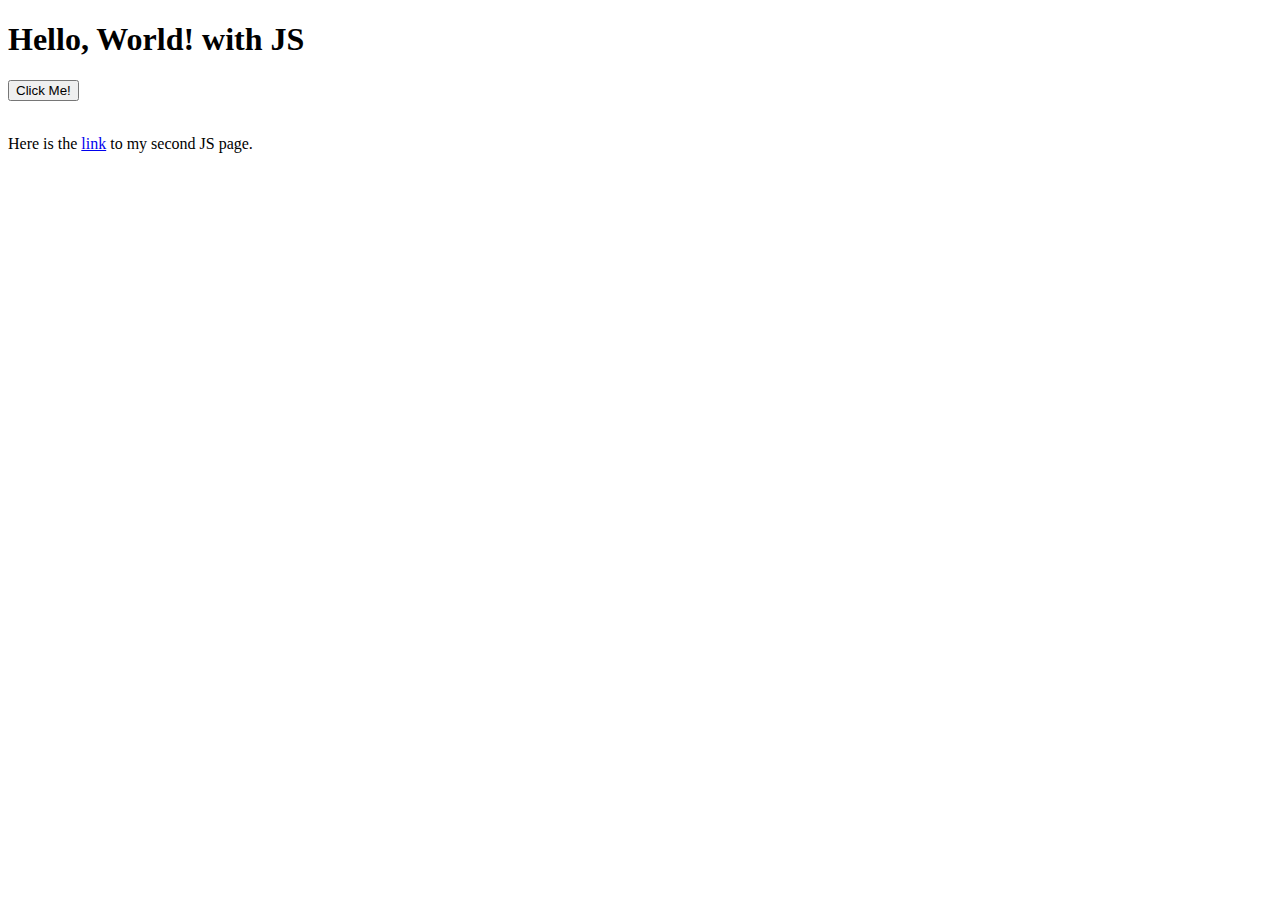
==== index.html @ bd337445 "u" ====
<!DOCTYPE html>
<html>
  <head>
    <meta charset="utf-8">
    <meta name="description" content="My First Web Page, with JavaScript">
    <meta name="keywords" content="immaculata, ics2o">
    <meta name="author" content="Ms Raffin">
    <meta name="viewport" content="width=device-width, initial-scale=1.0">
		<!-- Favicon -->
    <link rel="apple-touch-icon" sizes="180x180" href="./fav_index/apple-touch-icon.png">
    <link rel="icon" type="image/png" sizes="32x32" href="./fav_index/favicon-32x32.png">
    <link rel="icon" type="image/png" sizes="16x16" href="./fav_index/favicon-16x16.png">
    <link rel="manifest" href="./fav_index/site.webmanifest">
		<!-- Google's MDL -->
		<link rel="stylesheet" href="https://fonts.googleapis.com/icon?family=Material+Icons">
		<link rel="stylesheet" href="https://code.getmdl.io/1.3.0/material.pink-deep_purple.min.css" />
    <title>My First Webpage, with JavaScript</title>
  </head>
  <body>
		<script defer src="https://code.getmdl.io/1.3.0/material.min.js"></script>
    <script>
      function myButtonClicked() {
        alert("Hello, World!")
      }
    </script>
    <h1>Hello, World! with JS</h1>
		<!-- Colored raised button -->
		<button onclick="myButtonClicked()" class="mdl-button mdl-js-button mdl-button--raised mdl-button--colored">
		  Click Me!
		</button>
		<br></br>
    <p>
      Here is the <a href = "./more_js.html">link</a> to my second JS page</a>.
    </p>
  </body>
</html>
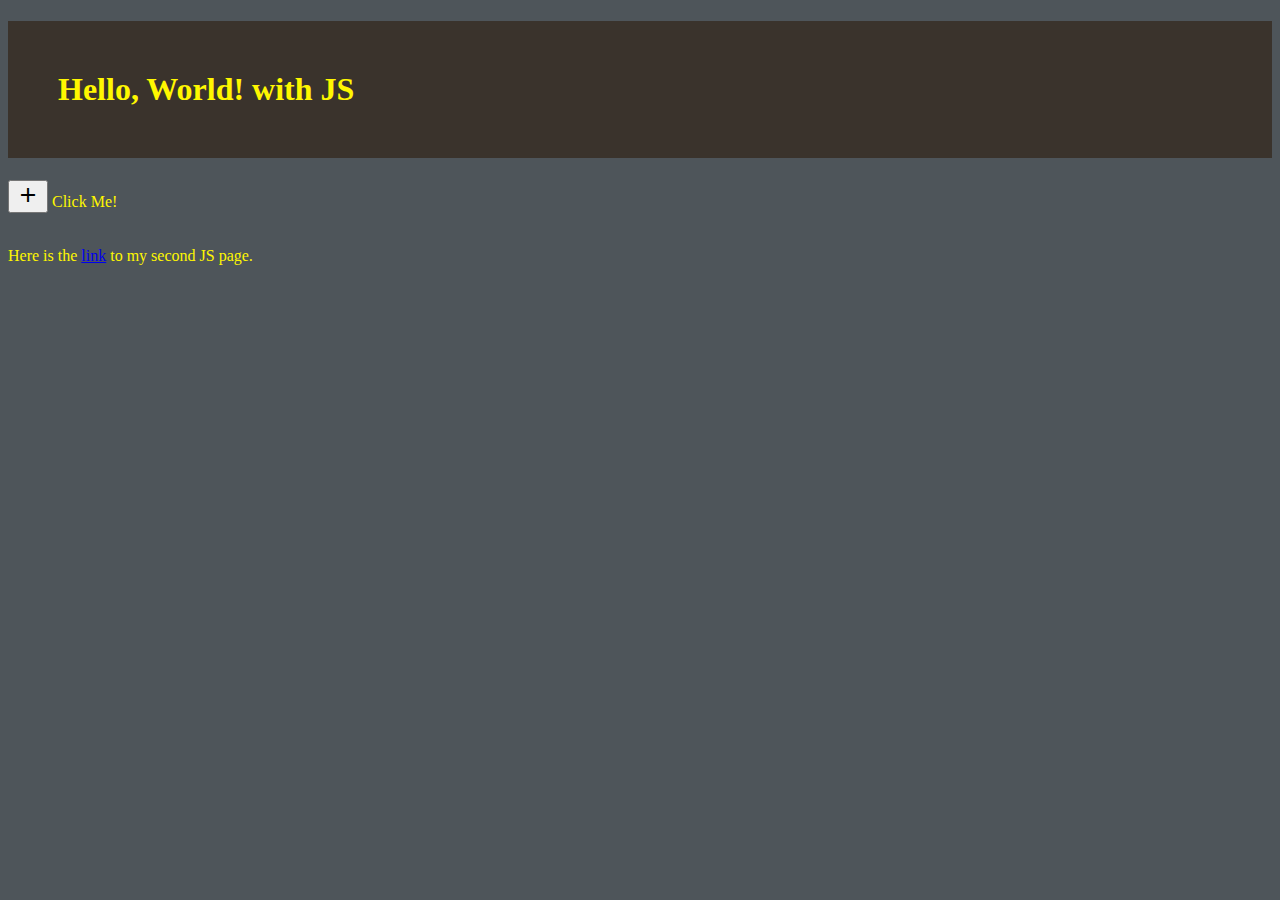
==== commit db6f9574: "u" ====
--- a/index.html
+++ b/index.html
@@ -11,21 +11,26 @@
     <link rel="icon" type="image/png" sizes="32x32" href="./fav_index/favicon-32x32.png">
     <link rel="icon" type="image/png" sizes="16x16" href="./fav_index/favicon-16x16.png">
     <link rel="manifest" href="./fav_index/site.webmanifest">
+    <!-- my style sheet -->
+    <link rel="stylesheet" href="./style.css">
 		<!-- Google's MDL -->
 		<link rel="stylesheet" href="https://fonts.googleapis.com/icon?family=Material+Icons">
-		<link rel="stylesheet" href="https://code.getmdl.io/1.3.0/material.pink-deep_purple.min.css" />
+	  <link rel="stylesheet" href="https://code.getmdl.io/1.3.0/material.grey-yellow.min.css" /> 
     <title>My First Webpage, with JavaScript</title>
   </head>
   <body>
 		<script defer src="https://code.getmdl.io/1.3.0/material.min.js"></script>
     <script>
       function myButtonClicked() {
-        alert("Hello, World!")
+        alert("Silver beans dont taste good, but they could!")
       }
     </script>
     <h1>Hello, World! with JS</h1>
 		<!-- Colored raised button -->
-		<button onclick="myButtonClicked()" class="mdl-button mdl-js-button mdl-button--raised mdl-button--colored">
+		<button onclick="myButtonClicked()" button class="mdl-button mdl-js-button mdl-button--fab mdl-button--colored">
+     <i class="material-icons">add</i>
+    </button>
+
 		  Click Me!
 		</button>
 		<br></br>
--- a/style.css
+++ b/style.css
@@ -0,0 +1,17 @@
+/* Created by: Ms Raffin
+ * Created on: Feb. 2022
+ * This CSS file defines the style for index.html 
+*/
+
+body {
+  background-color: #4e555a;
+}
+
+body {
+  color: #fff700;
+}
+
+h1 {
+  background-color: #3a332c;
+  padding: 50px;
+}